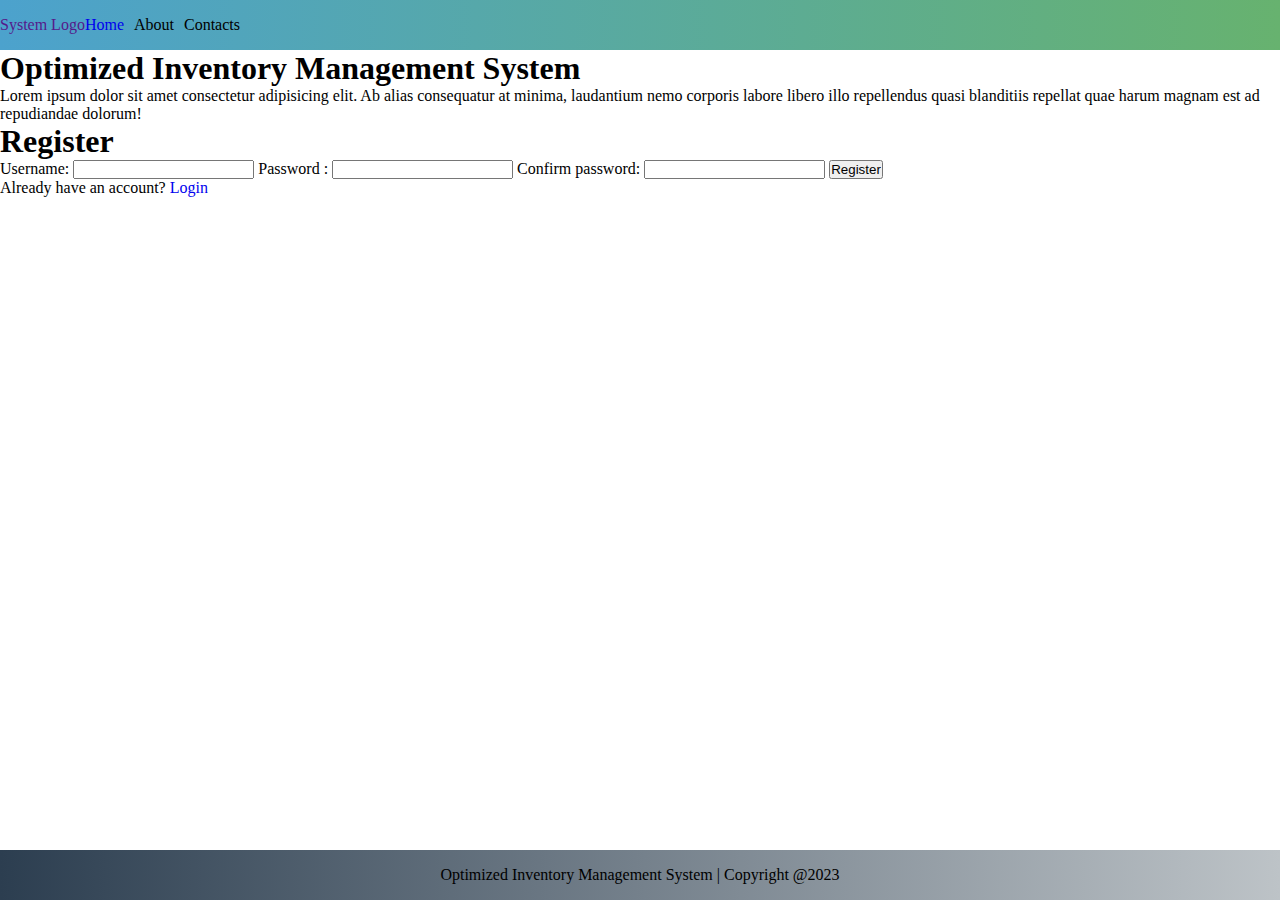
==== index.html @ 2e91da73 "Test" ====
<!DOCTYPE html>
<html lang="en">
<head>
    <meta charset="UTF-8">
    <meta name="viewport" content="width=device-width, initial-scale=1.0">
    <title>OIMS | Homepage</title>
    <link href="assets/style.css" rel="stylesheet" />
    <script src="https://ajax.googleapis.com/ajax/libs/jquery/3.6.0/jquery.min.js"></script>
    <script src="assets/script.js"></script>
</head>

<body>
    <div id="nav"></div>

    <h1>Optimized Inventory Management System</h1>
    <p>Lorem ipsum dolor sit amet consectetur adipisicing elit. Ab alias consequatur at minima, laudantium nemo corporis labore libero illo repellendus quasi blanditiis repellat quae harum magnam est ad repudiandae dolorum!</p>
    <h1>Register</h1>
    <form action="">
        Username: <input type="text">
        Password : <input type="text">
        Confirm password: <input type="password" name="" id="">

        <input type="submit" value="Register">
        <p>Already have an account? <a href="login.html">Login</a></p>
    </form>
    
    <div id="footer"></div>
</body>
</html>
---- assets/style.css ----
* {
    margin: 0;
    padding: 0;
    box-sizing: border-box;
}

nav {
    display: flex;
    align-items: center;
    width: 100%;
    height: 50px;
    position: sticky;
    z-index: 1000;
    background: #67B26F;  /* fallback for old browsers */
    background: -webkit-linear-gradient(to right, #4ca2cd, #67B26F);  /* Chrome 10-25, Safari 5.1-6 */
    background: linear-gradient(to right, #4ca2cd, #67B26F); /* W3C, IE 10+/ Edge, Firefox 16+, Chrome 26+, Opera 12+, Safari 7+ */
}

ul {
    display: flex;
    gap : 10px;
}

footer {
    display: flex;
    align-items: center;
    justify-content: center;
    background: #bdc3c7;  /* fallback for old browsers */
    background: -webkit-linear-gradient(to right, #2c3e50, #bdc3c7);  /* Chrome 10-25, Safari 5.1-6 */
    background: linear-gradient(to right, #2c3e50, #bdc3c7); /* W3C, IE 10+/ Edge, Firefox 16+, Chrome 26+, Opera 12+, Safari 7+ */
    position: fixed;
    bottom: 0;
    left: 0;
    width: 100%;
    height: 50px;
}

ul > li{
    list-style-type: none;
}

a{
    text-decoration: none;
}
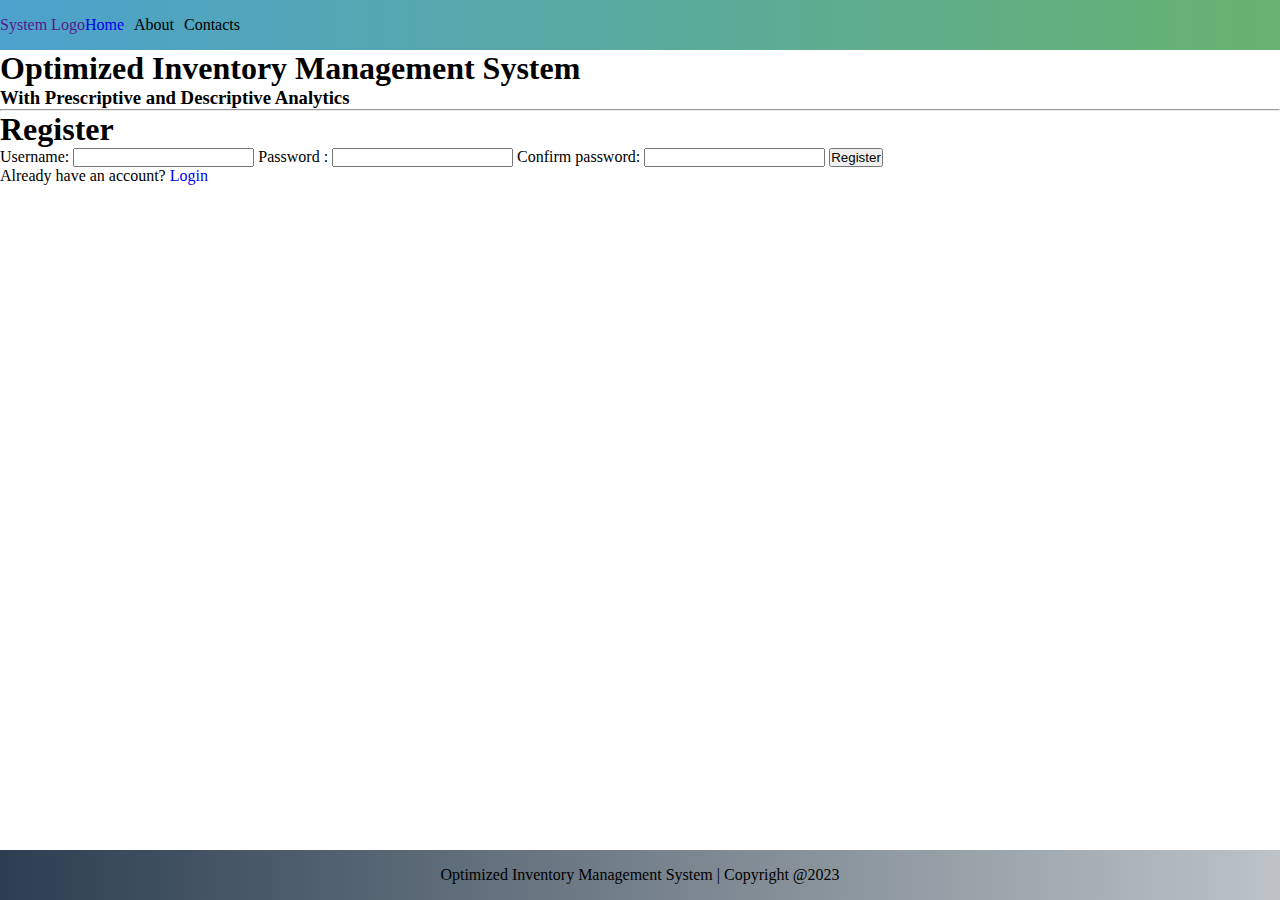
==== commit 3ab562ee: "modified line 21" ====
--- a/index.html
+++ b/index.html
@@ -5,15 +5,21 @@
     <meta name="viewport" content="width=device-width, initial-scale=1.0">
     <title>OIMS | Homepage</title>
     <link href="assets/style.css" rel="stylesheet" />
-    <script src="https://ajax.googleapis.com/ajax/libs/jquery/3.6.0/jquery.min.js"></script>
-    <script src="assets/script.js"></script>
 </head>
 
 <body>
-    <div id="nav"></div>
+    <nav>
+        <a href="">System Logo</a>
+        <ul>
+            <a href="index.html">Home</a>
+            <li>About</li>
+            <li>Contacts</li>
+        </ul>
+    </nav>
 
     <h1>Optimized Inventory Management System</h1>
-    <p>Lorem ipsum dolor sit amet consectetur adipisicing elit. Ab alias consequatur at minima, laudantium nemo corporis labore libero illo repellendus quasi blanditiis repellat quae harum magnam est ad repudiandae dolorum!</p>
+    <h3>With Prescriptive and Descriptive Analytics</h3>
+    <hr>
     <h1>Register</h1>
     <form action="">
         Username: <input type="text">
@@ -23,7 +29,9 @@
         <input type="submit" value="Register">
         <p>Already have an account? <a href="login.html">Login</a></p>
     </form>
-    
-    <div id="footer"></div>
+
+    <footer>
+        Optimized Inventory Management System | Copyright @2023
+    </footer>
 </body>
 </html>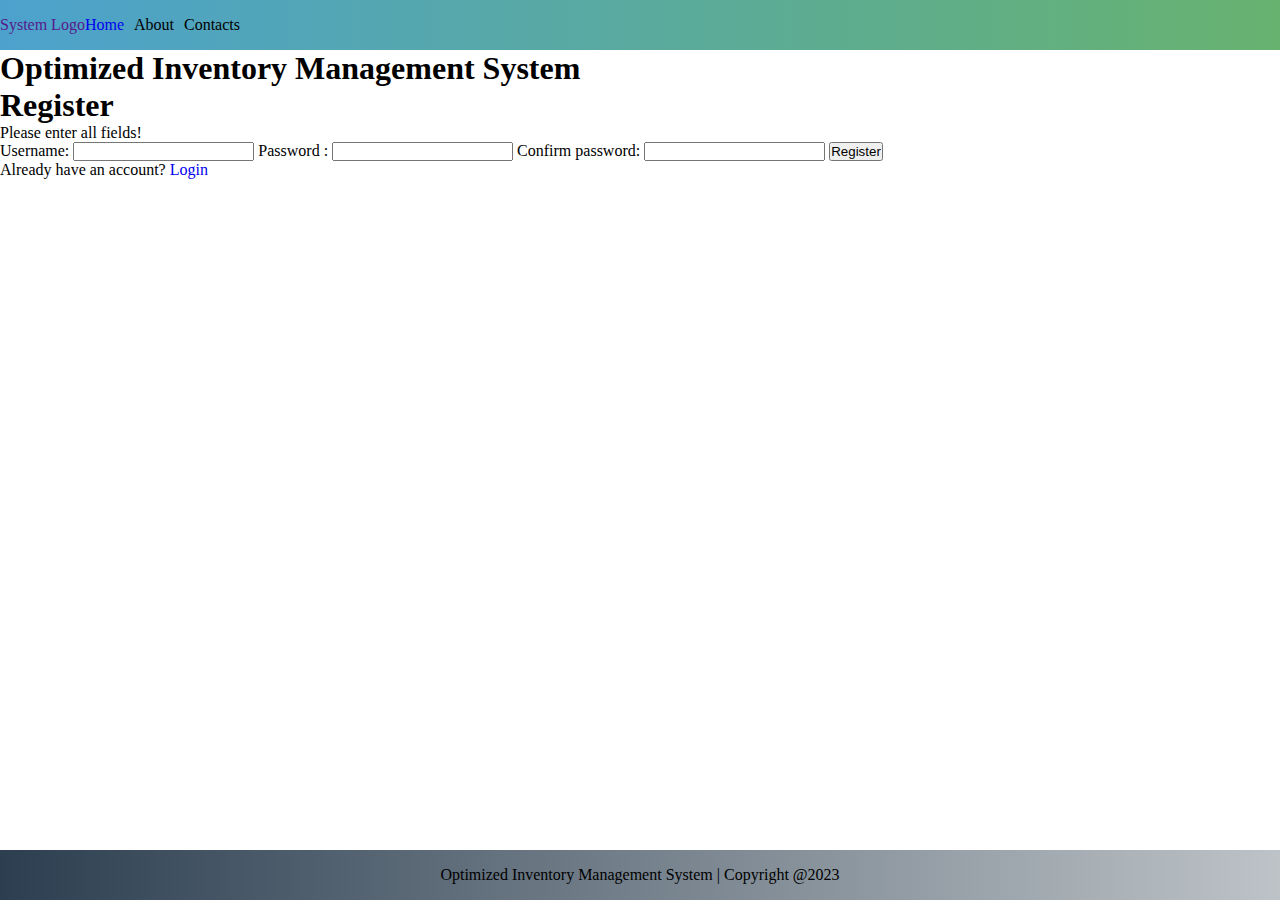
==== commit 5cbabf2f: "modified line 22" ====
--- a/index.html
+++ b/index.html
@@ -18,9 +18,8 @@
     </nav>
 
     <h1>Optimized Inventory Management System</h1>
-    <h3>With Prescriptive and Descriptive Analytics</h3>
-    <hr>
     <h1>Register</h1>
+    <p>Please enter all fields!</p>
     <form action="">
         Username: <input type="text">
         Password : <input type="text">
--- a/assets/style.css
+++ b/assets/style.css
@@ -41,4 +41,4 @@
 
 a{
     text-decoration: none;
-}
+}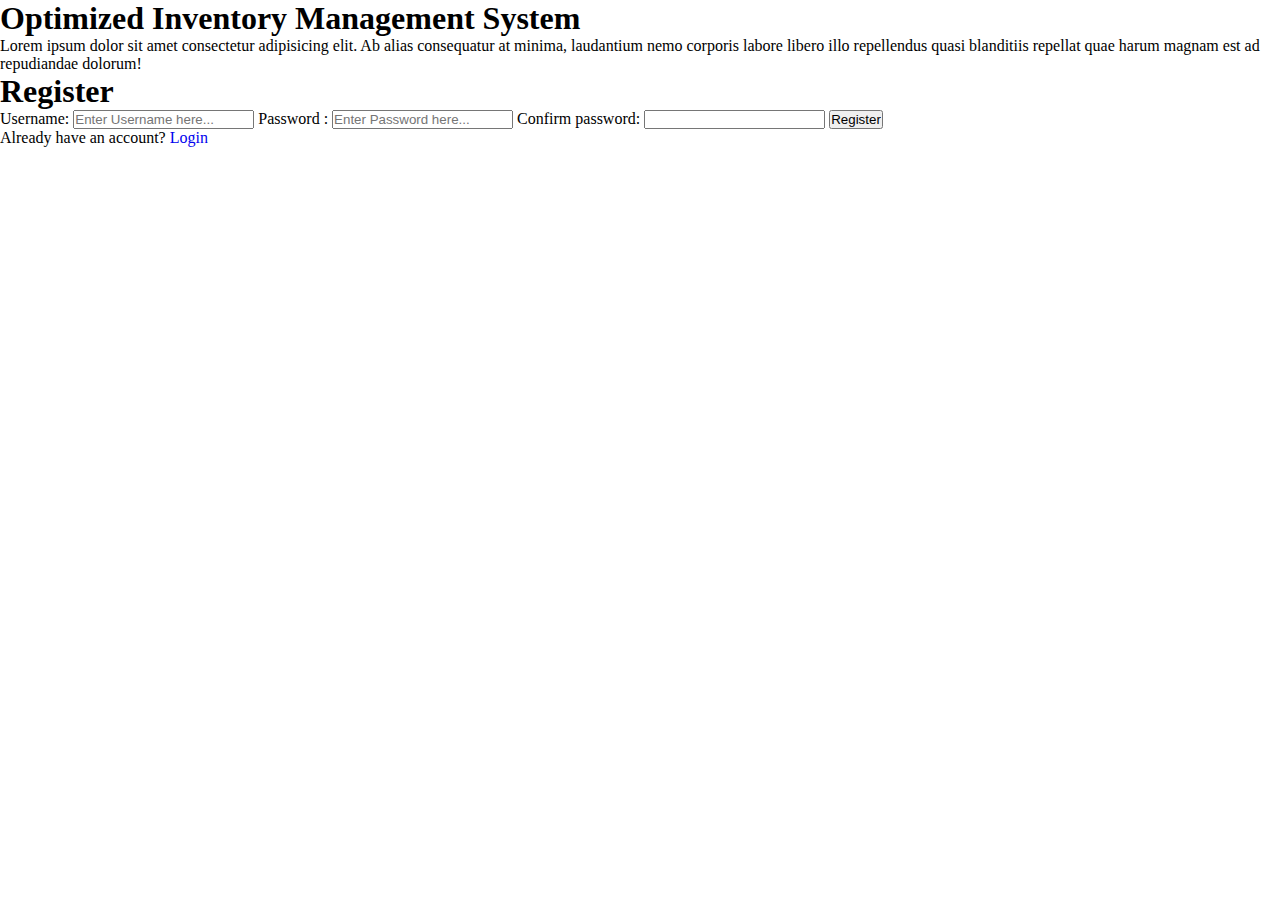
==== commit a6d89535: "add placeholder for input fields" ====
--- a/index.html
+++ b/index.html
@@ -5,32 +5,25 @@
     <meta name="viewport" content="width=device-width, initial-scale=1.0">
     <title>OIMS | Homepage</title>
     <link href="assets/style.css" rel="stylesheet" />
+    <script src="https://ajax.googleapis.com/ajax/libs/jquery/3.6.0/jquery.min.js"></script>
+    <script src="assets/script.js"></script>
 </head>
 
 <body>
-    <nav>
-        <a href="">System Logo</a>
-        <ul>
-            <a href="index.html">Home</a>
-            <li>About</li>
-            <li>Contacts</li>
-        </ul>
-    </nav>
+    <div id="nav"></div>
 
     <h1>Optimized Inventory Management System</h1>
+    <p>Lorem ipsum dolor sit amet consectetur adipisicing elit. Ab alias consequatur at minima, laudantium nemo corporis labore libero illo repellendus quasi blanditiis repellat quae harum magnam est ad repudiandae dolorum!</p>
     <h1>Register</h1>
-    <p>Please enter all fields!</p>
     <form action="">
-        Username: <input type="text">
-        Password : <input type="text">
+        Username: <input type="text" placeholder="Enter Username here...">
+        Password : <input type="text" placeholder="Enter Password here...">
         Confirm password: <input type="password" name="" id="">
 
         <input type="submit" value="Register">
         <p>Already have an account? <a href="login.html">Login</a></p>
     </form>
-
-    <footer>
-        Optimized Inventory Management System | Copyright @2023
-    </footer>
+    
+    <div id="footer"></div>
 </body>
 </html>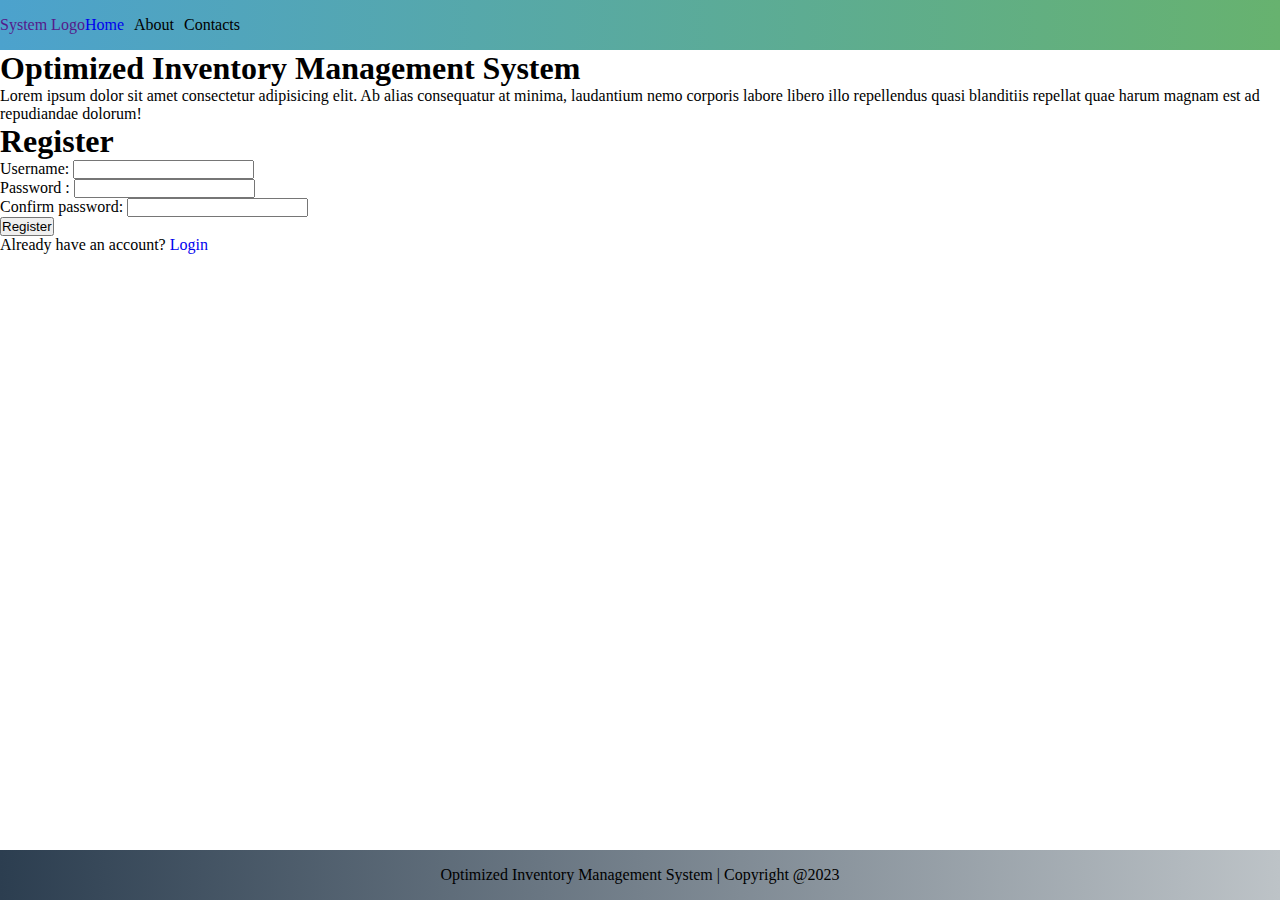
==== commit 6f53a6cd: "arranged the input feilds" ====
--- a/index.html
+++ b/index.html
@@ -5,25 +5,32 @@
     <meta name="viewport" content="width=device-width, initial-scale=1.0">
     <title>OIMS | Homepage</title>
     <link href="assets/style.css" rel="stylesheet" />
-    <script src="https://ajax.googleapis.com/ajax/libs/jquery/3.6.0/jquery.min.js"></script>
-    <script src="assets/script.js"></script>
 </head>
 
 <body>
-    <div id="nav"></div>
+    <nav>
+        <a href="">System Logo</a>
+        <ul>
+            <a href="index.html">Home</a>
+            <li>About</li>
+            <li>Contacts</li>
+        </ul>
+    </nav>
 
     <h1>Optimized Inventory Management System</h1>
     <p>Lorem ipsum dolor sit amet consectetur adipisicing elit. Ab alias consequatur at minima, laudantium nemo corporis labore libero illo repellendus quasi blanditiis repellat quae harum magnam est ad repudiandae dolorum!</p>
     <h1>Register</h1>
     <form action="">
-        Username: <input type="text" placeholder="Enter Username here...">
-        Password : <input type="text" placeholder="Enter Password here...">
-        Confirm password: <input type="password" name="" id="">
+        <p>Username: <input type="text"></p>
+        <p>Password : <input type="text"></p>
+        <p>Confirm password: <input type="password" name="" id=""></p>
 
         <input type="submit" value="Register">
         <p>Already have an account? <a href="login.html">Login</a></p>
     </form>
-    
-    <div id="footer"></div>
+
+    <footer>
+        Optimized Inventory Management System | Copyright @2023
+    </footer>
 </body>
 </html>--- a/assets/style.css
+++ b/assets/style.css
@@ -41,4 +41,4 @@
 
 a{
     text-decoration: none;
-}+}
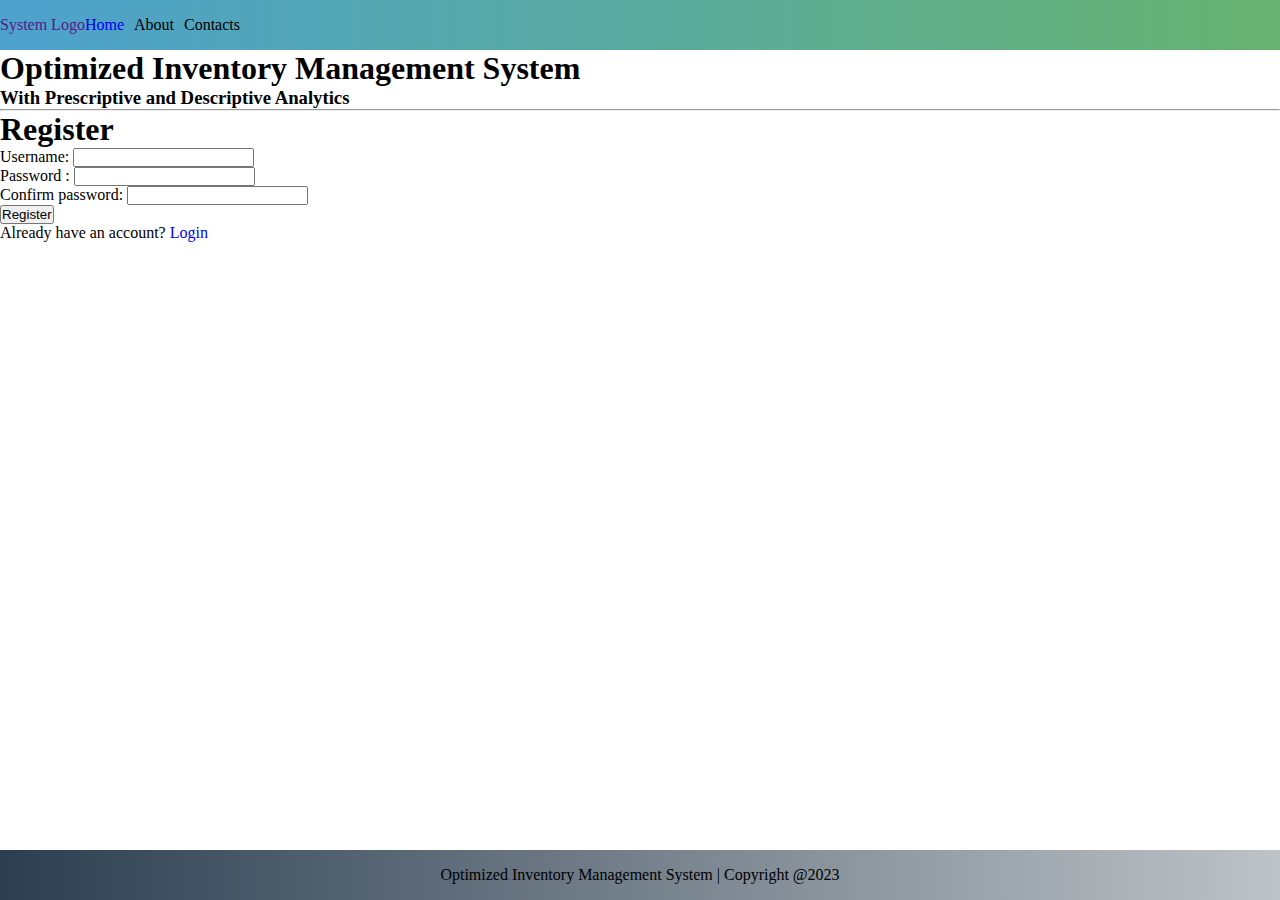
==== commit e13bc823: "Merge pull request #5 from DanMarvin/dhoben" ====
--- a/index.html
+++ b/index.html
@@ -18,7 +18,8 @@
     </nav>
 
     <h1>Optimized Inventory Management System</h1>
-    <p>Lorem ipsum dolor sit amet consectetur adipisicing elit. Ab alias consequatur at minima, laudantium nemo corporis labore libero illo repellendus quasi blanditiis repellat quae harum magnam est ad repudiandae dolorum!</p>
+    <h3>With Prescriptive and Descriptive Analytics</h3>
+    <hr>
     <h1>Register</h1>
     <form action="">
         <p>Username: <input type="text"></p>
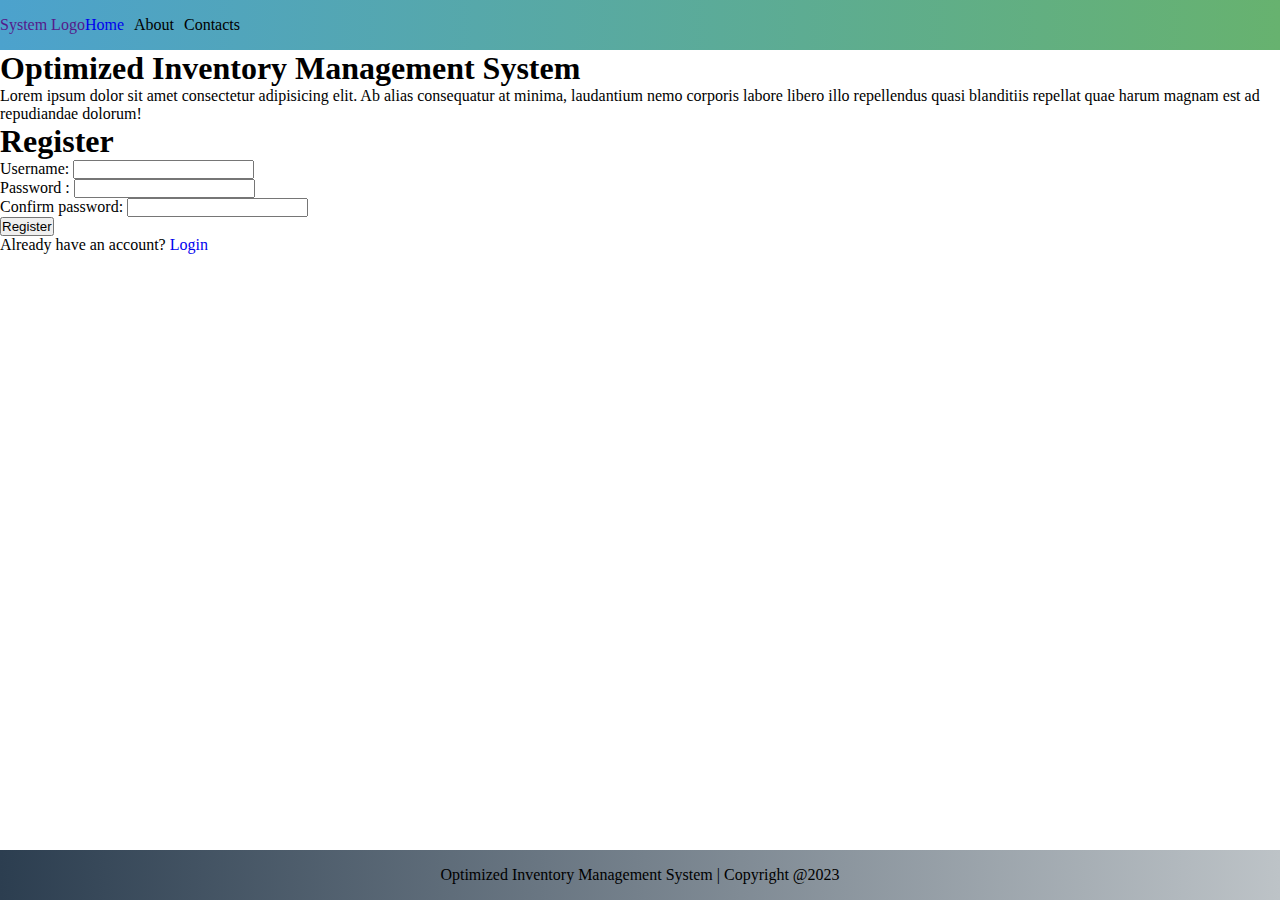
==== commit c872721d: "arranged login and register form" ====
--- a/index.html
+++ b/index.html
@@ -18,8 +18,7 @@
     </nav>
 
     <h1>Optimized Inventory Management System</h1>
-    <h3>With Prescriptive and Descriptive Analytics</h3>
-    <hr>
+    <p>Lorem ipsum dolor sit amet consectetur adipisicing elit. Ab alias consequatur at minima, laudantium nemo corporis labore libero illo repellendus quasi blanditiis repellat quae harum magnam est ad repudiandae dolorum!</p>
     <h1>Register</h1>
     <form action="">
         <p>Username: <input type="text"></p>
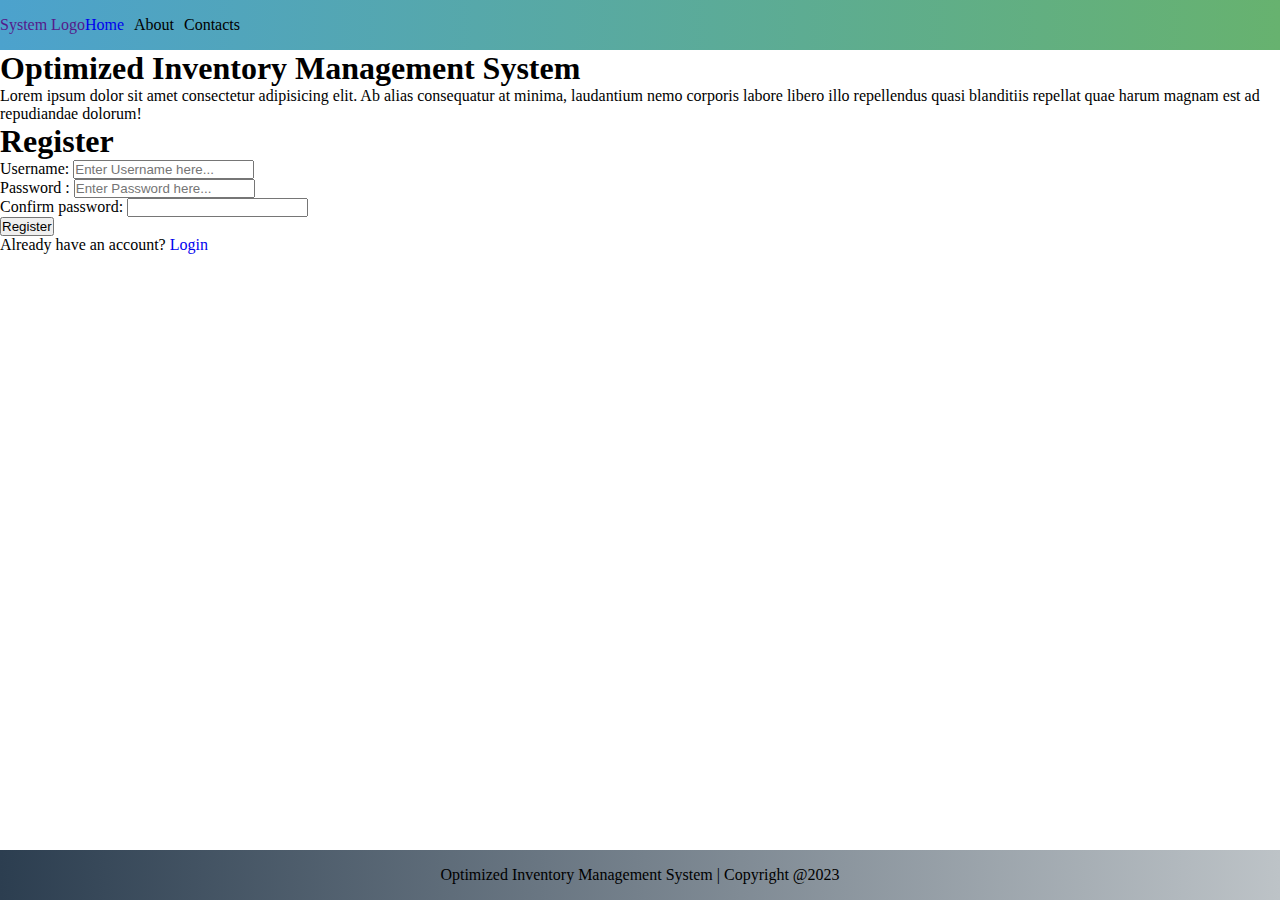
==== commit 04712d1a: "arranged the login and register form" ====
--- a/index.html
+++ b/index.html
@@ -5,32 +5,25 @@
     <meta name="viewport" content="width=device-width, initial-scale=1.0">
     <title>OIMS | Homepage</title>
     <link href="assets/style.css" rel="stylesheet" />
+    <script src="https://ajax.googleapis.com/ajax/libs/jquery/3.6.0/jquery.min.js"></script>
+    <script src="assets/script.js"></script>
 </head>
 
 <body>
-    <nav>
-        <a href="">System Logo</a>
-        <ul>
-            <a href="index.html">Home</a>
-            <li>About</li>
-            <li>Contacts</li>
-        </ul>
-    </nav>
+    <div id="nav"></div>
 
     <h1>Optimized Inventory Management System</h1>
     <p>Lorem ipsum dolor sit amet consectetur adipisicing elit. Ab alias consequatur at minima, laudantium nemo corporis labore libero illo repellendus quasi blanditiis repellat quae harum magnam est ad repudiandae dolorum!</p>
     <h1>Register</h1>
     <form action="">
-        <p>Username: <input type="text"></p>
-        <p>Password : <input type="text"></p>
+        <p>Username: <input type="text" placeholder="Enter Username here..."></p>
+        <p>Password : <input type="text" placeholder="Enter Password here..."></p>
         <p>Confirm password: <input type="password" name="" id=""></p>
 
         <input type="submit" value="Register">
         <p>Already have an account? <a href="login.html">Login</a></p>
     </form>
-
-    <footer>
-        Optimized Inventory Management System | Copyright @2023
-    </footer>
+    
+    <div id="footer"></div>
 </body>
 </html>